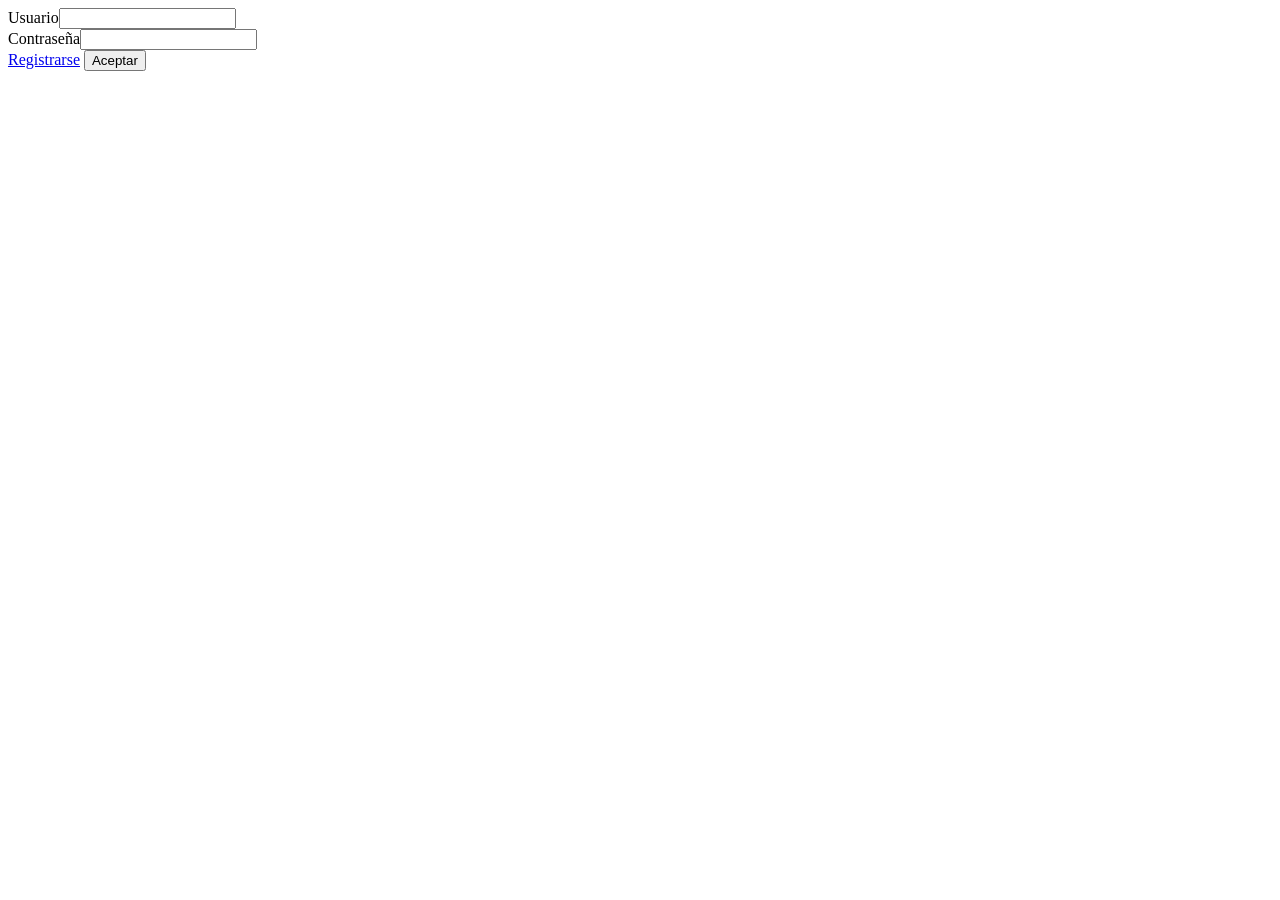
==== web/index.html @ 3d6c3bc6 "añadida entidad reservar en la base de datos modificados todos los datos relacionados" ====
<!DOCTYPE html>
<!--
To change this license header, choose License Headers in Project Properties.
To change this template file, choose Tools | Templates
and open the template in the editor.
-->
<html>
    <head>
        <title>TODO supply a title</title>
        <meta charset="UTF-8">
        <meta name="viewport" content="width=device-width, initial-scale=1.0">
        <script src="jquery-3.4.1.min.js"></script>
        <script>
            $(document).ready(function () {
                limpiar();
                $("#aceptarIndex").click(function () {
                    var correo = $("#correo").val();
                    var clave = $("#clave").val();
                    if(correo===null || clave===null){
                        $("#aceptarIndex").attr("disabled", true);
                        alert("Algún campo está vacio");
                    }
                });
            });
        </script>
    </head>
    <body>
        <form id="inicioSesion" action="controlador/controlador.jsp" method="POST">
            <label>Usuario</label><input type="text" id="usuario" name="usuario" value=""><br>
            <label>Contraseña</label><input type="password" id="pwd" name="pwd" value=""><br>
            <a href="vista/registrarse.jsp">Registrarse</a>
            <input type="submit" id="aceptarIndex" name="aceptarIndex" value="Aceptar">
        </form>
    </body>
</html>
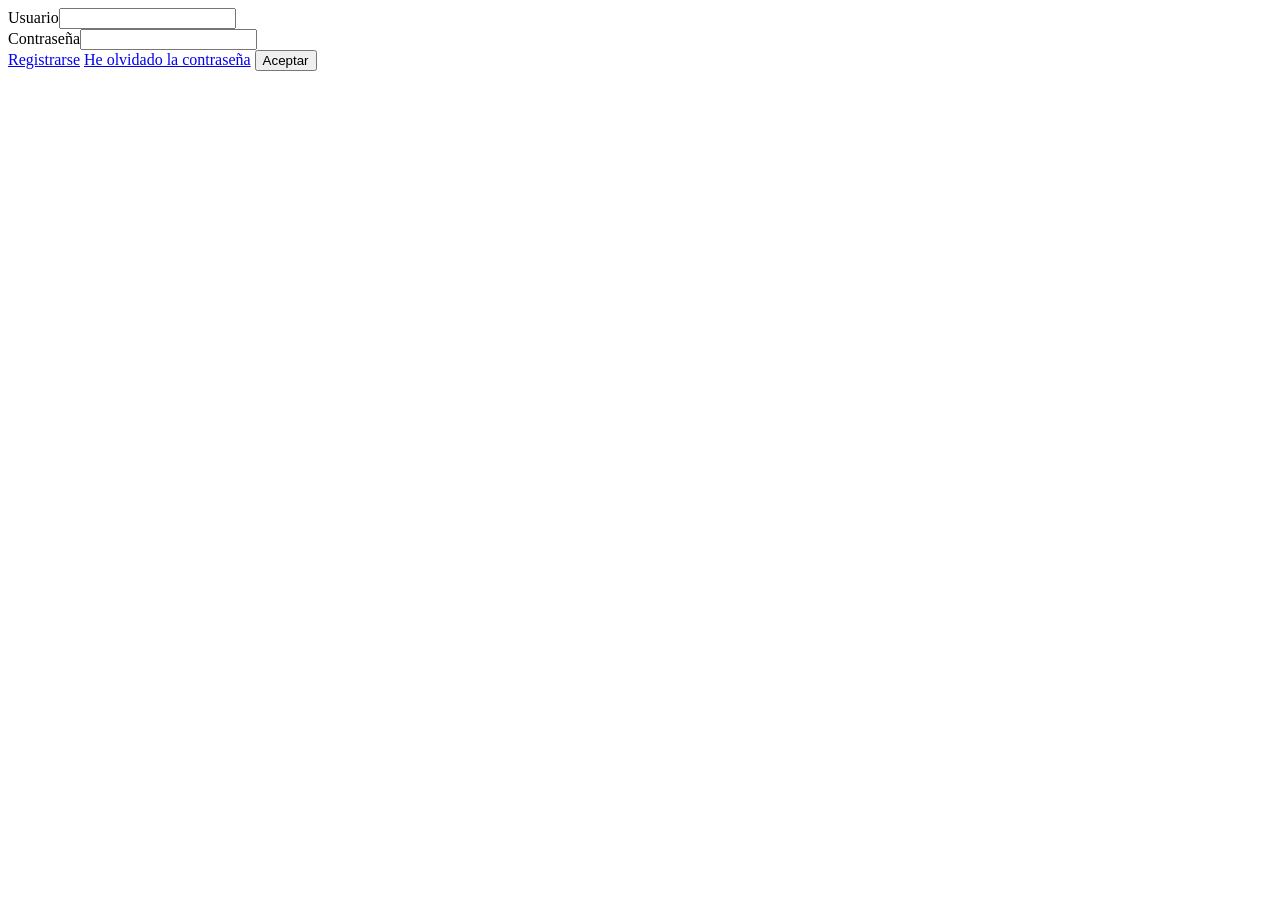
==== commit 7f5006a6: "Añadido he olvidado la contraseña con todo para que funcione" ====
--- a/web/index.html
+++ b/web/index.html
@@ -9,26 +9,22 @@
         <title>TODO supply a title</title>
         <meta charset="UTF-8">
         <meta name="viewport" content="width=device-width, initial-scale=1.0">
-        <script src="jquery-3.4.1.min.js"></script>
+        <!--<script src="jquery-3.4.1.min.js"></script>
         <script>
             $(document).ready(function () {
-                limpiar();
-                $("#aceptarIndex").click(function () {
-                    var correo = $("#correo").val();
-                    var clave = $("#clave").val();
-                    if(correo===null || clave===null){
+                if($("#correo").val()===null || $("#clave").val()===null){
                         $("#aceptarIndex").attr("disabled", true);
                         alert("Algún campo está vacio");
-                    }
-                });
+                }
             });
-        </script>
+        </script>-->
     </head>
     <body>
         <form id="inicioSesion" action="controlador/controlador.jsp" method="POST">
             <label>Usuario</label><input type="text" id="usuario" name="usuario" value=""><br>
             <label>Contraseña</label><input type="password" id="pwd" name="pwd" value=""><br>
             <a href="vista/registrarse.jsp">Registrarse</a>
+            <a href="vista/olvidoPwd.jsp">He olvidado la contraseña</a>
             <input type="submit" id="aceptarIndex" name="aceptarIndex" value="Aceptar">
         </form>
     </body>
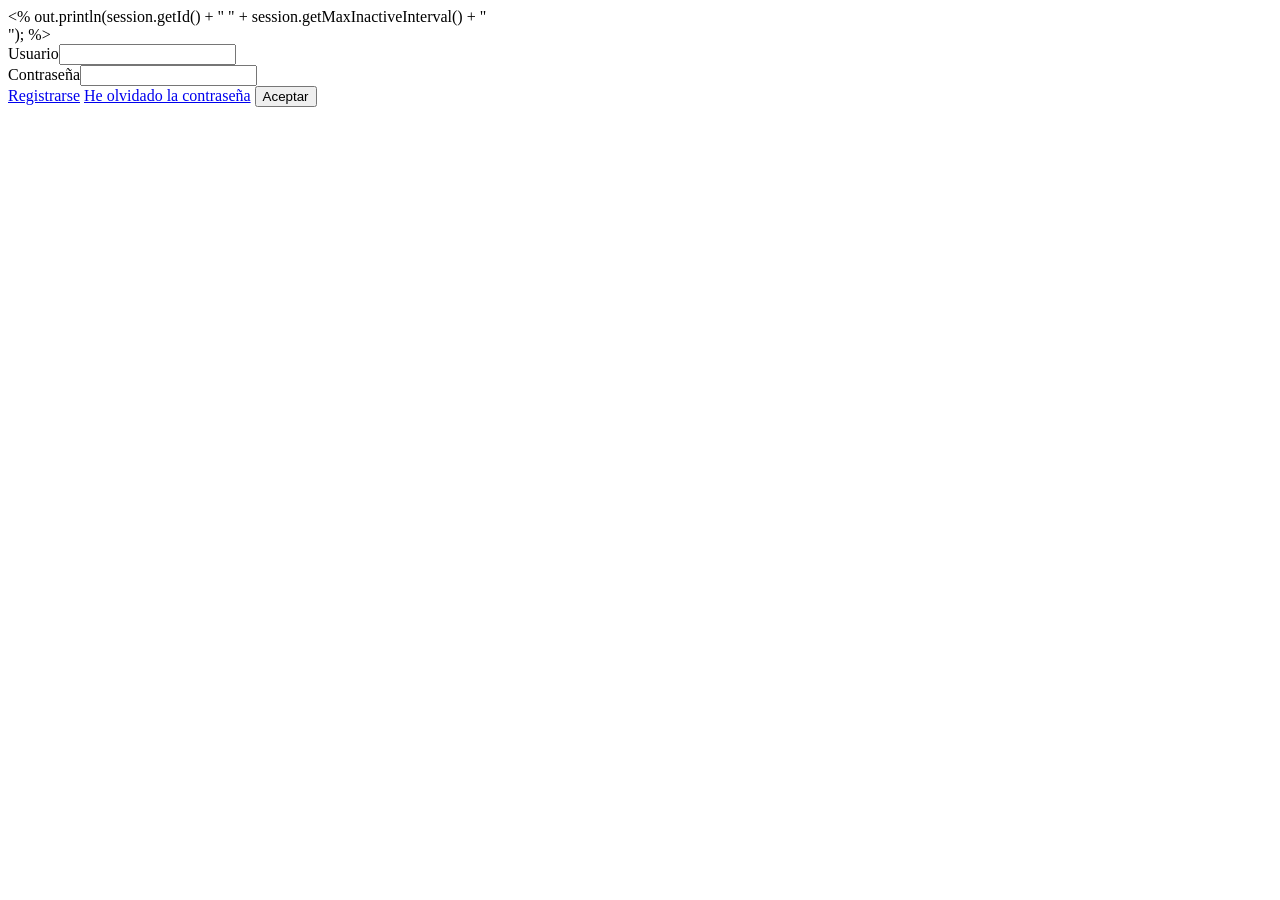
==== commit ce967cec: "Añadido ha medias el control de expirar la sesion" ====
--- a/web/index.html
+++ b/web/index.html
@@ -20,6 +20,9 @@
         </script>-->
     </head>
     <body>
+        <%
+            out.println(session.getId() + " " + session.getMaxInactiveInterval() + "<br>"); 
+        %>
         <form id="inicioSesion" action="controlador/controlador.jsp" method="POST">
             <label>Usuario</label><input type="text" id="usuario" name="usuario" value=""><br>
             <label>Contraseña</label><input type="password" id="pwd" name="pwd" value=""><br>
